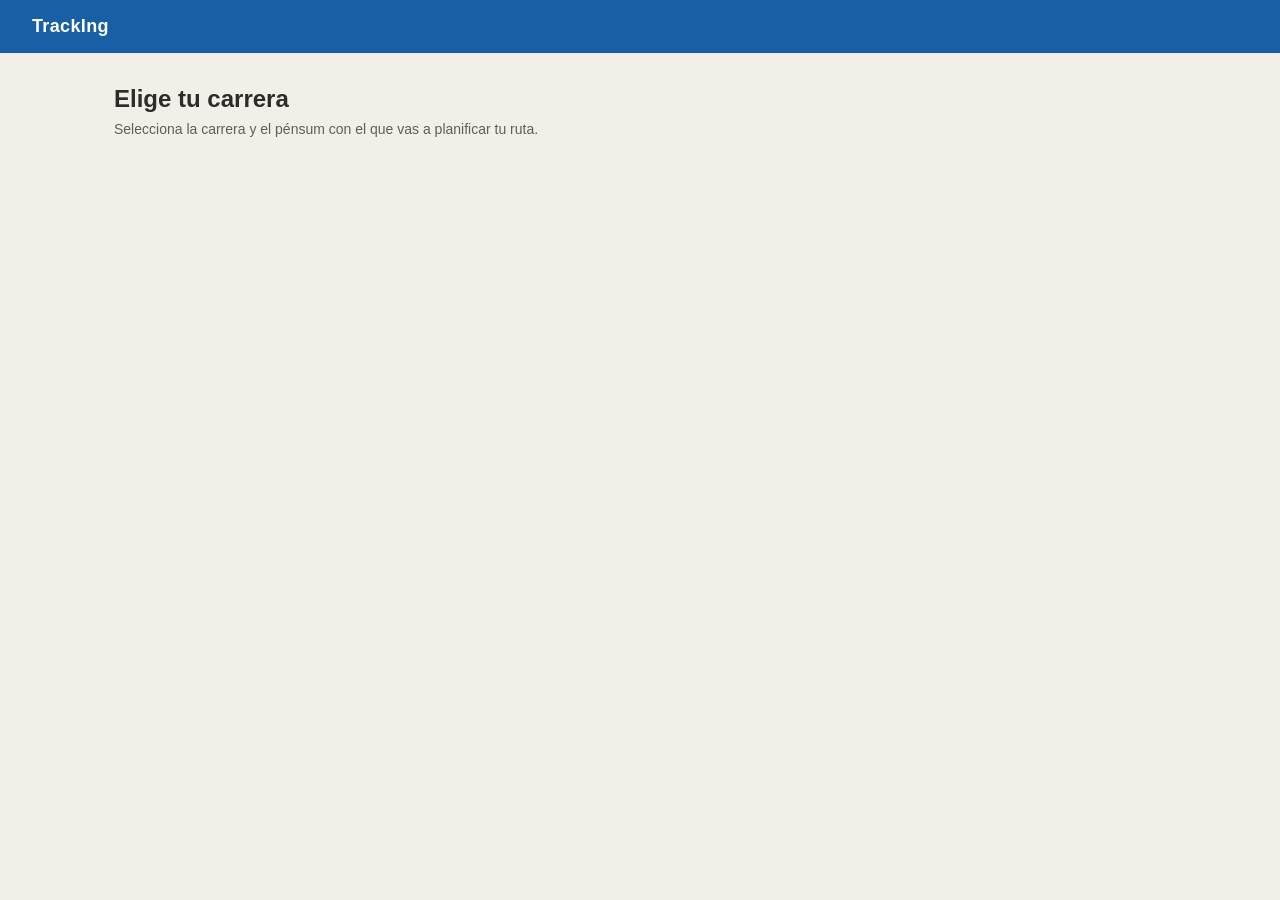
==== frontend/index.html @ 8aef82fd "front" ====
<!DOCTYPE html>
<html lang="es">
<head>
<meta charset="UTF-8">
<meta name="viewport" content="width=device-width, initial-scale=1.0">
<title>TrackIng</title>
<link rel="stylesheet" href="css/styles.css">
</head>
<body>

<header class="topbar">
  <span class="topbar-brand">TrackIng</span>
</header>

<main id="app">

  <section id="pantalla-carreras" class="pantalla">
    <h1>Elige tu carrera</h1>
    <p class="subtitulo">Selecciona la carrera y el pénsum con el que vas a planificar tu ruta.</p>
    <div id="lista-carreras" class="lista-carreras"></div>
  </section>

  <section id="pantalla-formulario" class="pantalla oculto">
    <button id="btn-volver-carreras" class="btn-volver">&larr; Cambiar carrera</button>
    <h1 id="titulo-formulario"></h1>

    <div class="campo">
      <label for="select-semestre">¿En qué semestre vas actualmente?</label>
      <select id="select-semestre"></select>
    </div>

    <div class="campo">
      <label>Marca los cursos que ya has ganado</label>
      <p class="ayuda">
        Al elegir tu semestre se marcan en verde, por defecto, todos los cursos obligatorios
        de semestres anteriores. Da click en cualquier curso para cambiar su estado
        (por ejemplo, si vas en sexto semestre pero todavía no ganas Física 1, quítale la marca:
        así el sistema sabe que la llevas atrasada).
      </p>
      <div id="grid-cursos"></div>
    </div>

    <div class="campo">
      <label for="input-promedio">Promedio acumulado (0-100)</label>
      <input type="number" id="input-promedio" min="0" max="100" step="0.01" placeholder="Ej. 78.5">
    </div>

    <div class="campo">
      <label>¿Cuál es tu objetivo?</label>
      <div id="opciones-modo" class="opciones-modo"></div>
    </div>

    <button id="btn-calcular" class="btn btn-primario">Calcular mi ruta</button>
    <p id="mensaje-error" class="mensaje-error oculto"></p>
  </section>

  <section id="pantalla-resultado" class="pantalla oculto">
    <button id="btn-volver-formulario" class="btn-volver">&larr; Editar datos</button>
    <h1>Tu ruta hasta cerrar la carrera</h1>
    <div id="resumen-plan" class="resumen-plan"></div>
    <div id="grid-resultado" class="grid-resultado"></div>
  </section>

</main>

<script src="js/app.js"></script>
</body>
</html>
---- frontend/css/styles.css ----
* {
  box-sizing: border-box;
  margin: 0;
  padding: 0;
}

body {
  font-family: -apple-system, BlinkMacSystemFont, "Segoe UI", Roboto, sans-serif;
  background-color: #f1efe8;
  color: #2c2c2a;
}

.oculto {
  display: none !important;
}

.topbar {
  background-color: #185fa5;
  color: #ffffff;
  padding: 16px 32px;
}

.topbar-brand {
  font-size: 18px;
  font-weight: 600;
  letter-spacing: 0.02em;
}

#app {
  max-width: 1100px;
  margin: 0 auto;
  padding: 32px 24px 64px;
}

.pantalla h1 {
  font-size: 24px;
  margin-bottom: 8px;
}

.subtitulo {
  color: #5f5e5a;
  font-size: 14px;
  margin-bottom: 24px;
}

.btn {
  border: none;
  border-radius: 8px;
  padding: 12px 24px;
  font-size: 15px;
  font-weight: 500;
  cursor: pointer;
  transition: opacity 0.15s ease;
}

.btn:hover {
  opacity: 0.85;
}

.btn:disabled {
  opacity: 0.4;
  cursor: not-allowed;
}

.btn-primario {
  background-color: #185fa5;
  color: #ffffff;
  margin-top: 8px;
}

.btn-volver {
  background: none;
  border: none;
  color: #185fa5;
  font-size: 14px;
  cursor: pointer;
  margin-bottom: 16px;
  padding: 0;
}

.lista-carreras {
  display: grid;
  grid-template-columns: repeat(auto-fill, minmax(240px, 1fr));
  gap: 16px;
}

.tarjeta-carrera {
  background-color: #ffffff;
  border-radius: 12px;
  padding: 20px;
  cursor: pointer;
  border: 1px solid #e5e3da;
  transition: border-color 0.15s ease, box-shadow 0.15s ease;
}

.tarjeta-carrera:hover {
  border-color: #185fa5;
  box-shadow: 0 1px 6px rgba(24, 95, 165, 0.15);
}

.tarjeta-carrera h3 {
  font-size: 16px;
  margin-bottom: 6px;
}

.tarjeta-carrera p {
  font-size: 13px;
  color: #5f5e5a;
}

.campo {
  background-color: #ffffff;
  border-radius: 12px;
  padding: 20px;
  margin-bottom: 16px;
}

.campo > label {
  display: block;
  font-size: 15px;
  font-weight: 500;
  margin-bottom: 10px;
}

.ayuda {
  font-size: 13px;
  color: #5f5e5a;
  margin-bottom: 16px;
  line-height: 1.5;
}

#select-semestre,
#input-promedio {
  width: 100%;
  max-width: 260px;
  padding: 10px;
  border-radius: 8px;
  border: 1px solid #d3d1c7;
  font-size: 14px;
}

#grid-cursos {
  display: flex;
  gap: 16px;
  overflow-x: auto;
  padding-bottom: 8px;
}

.columna-semestre {
  min-width: 220px;
  background-color: #f8f7f2;
  border-radius: 10px;
  padding: 14px;
  flex-shrink: 0;
}

.columna-semestre h4 {
  font-size: 12px;
  font-weight: 600;
  color: #5f5e5a;
  text-transform: uppercase;
  letter-spacing: 0.03em;
  margin-bottom: 10px;
  text-align: center;
}

.curso {
  border-radius: 8px;
  padding: 10px 12px;
  margin-bottom: 8px;
  cursor: pointer;
  font-size: 13px;
  line-height: 1.4;
  border: 1px solid transparent;
  transition: background-color 0.15s ease, border-color 0.15s ease;
}

.curso:last-child {
  margin-bottom: 0;
}

.curso .curso-codigo {
  font-size: 11px;
  opacity: 0.75;
  display: block;
  margin-bottom: 2px;
}

.curso-optativo::after {
  content: "optativo";
  display: inline-block;
  font-size: 10px;
  opacity: 0.65;
  margin-left: 6px;
}

.curso-pendiente {
  background-color: #e6f1fb;
  color: #0c447c;
  border-color: #b5d4f4;
}

.curso-marcado {
  background-color: #97c459;
  color: #173404;
  border-color: #639922;
}

.opciones-modo {
  display: grid;
  grid-template-columns: repeat(auto-fit, minmax(200px, 1fr));
  gap: 12px;
}

.opcion-modo {
  border: 1px solid #d3d1c7;
  border-radius: 10px;
  padding: 14px;
  cursor: pointer;
  transition: border-color 0.15s ease, background-color 0.15s ease;
}

.opcion-modo:hover {
  border-color: #185fa5;
}

.opcion-modo.seleccionada {
  border-color: #185fa5;
  background-color: #e6f1fb;
}

.opcion-modo h4 {
  font-size: 14px;
  margin-bottom: 4px;
}

.opcion-modo p {
  font-size: 12px;
  color: #5f5e5a;
}

.mensaje-error {
  background-color: #fbe8e6;
  color: #8a2c22;
  border: 1px solid #f0b8b0;
  border-radius: 8px;
  padding: 12px 16px;
  margin-top: 16px;
  font-size: 14px;
}

.resumen-plan {
  background-color: #ffffff;
  border-radius: 12px;
  padding: 20px;
  margin-bottom: 24px;
}

.resumen-plan p {
  font-size: 14px;
  margin-bottom: 8px;
  line-height: 1.6;
}

.resumen-plan .etiqueta {
  font-weight: 600;
}

.badge-ok {
  color: #3d7a1a;
  font-weight: 600;
}

.badge-warn {
  color: #ba7517;
  font-weight: 600;
}

.lista-atrasados {
  margin-top: 8px;
  font-size: 13px;
  color: #5f5e5a;
}

.lista-atrasados li {
  margin-left: 20px;
}

.grid-resultado {
  display: flex;
  gap: 16px;
  overflow-x: auto;
  padding-bottom: 16px;
}

.columna-periodo {
  min-width: 240px;
  background-color: #ffffff;
  border-radius: 12px;
  padding: 16px;
  flex-shrink: 0;
}

.columna-periodo h4 {
  font-size: 13px;
  font-weight: 600;
  color: #185fa5;
  margin-bottom: 4px;
}

.columna-periodo .totales {
  font-size: 11px;
  color: #888780;
  margin-bottom: 12px;
}

.curso-resultado {
  border-radius: 8px;
  padding: 10px 12px;
  margin-bottom: 8px;
  font-size: 13px;
  line-height: 1.4;
  background-color: #e6f1fb;
  color: #0c447c;
  border: 1px solid #b5d4f4;
}

.curso-resultado.atrasado {
  background-color: #fac775;
  color: #412402;
  border-color: #ba7517;
}

.curso-resultado .curso-codigo {
  font-size: 11px;
  opacity: 0.75;
  display: block;
  margin-bottom: 2px;
}

.curso-resultado .badge-atrasado {
  display: block;
  font-size: 10px;
  font-weight: 600;
  margin-top: 4px;
}
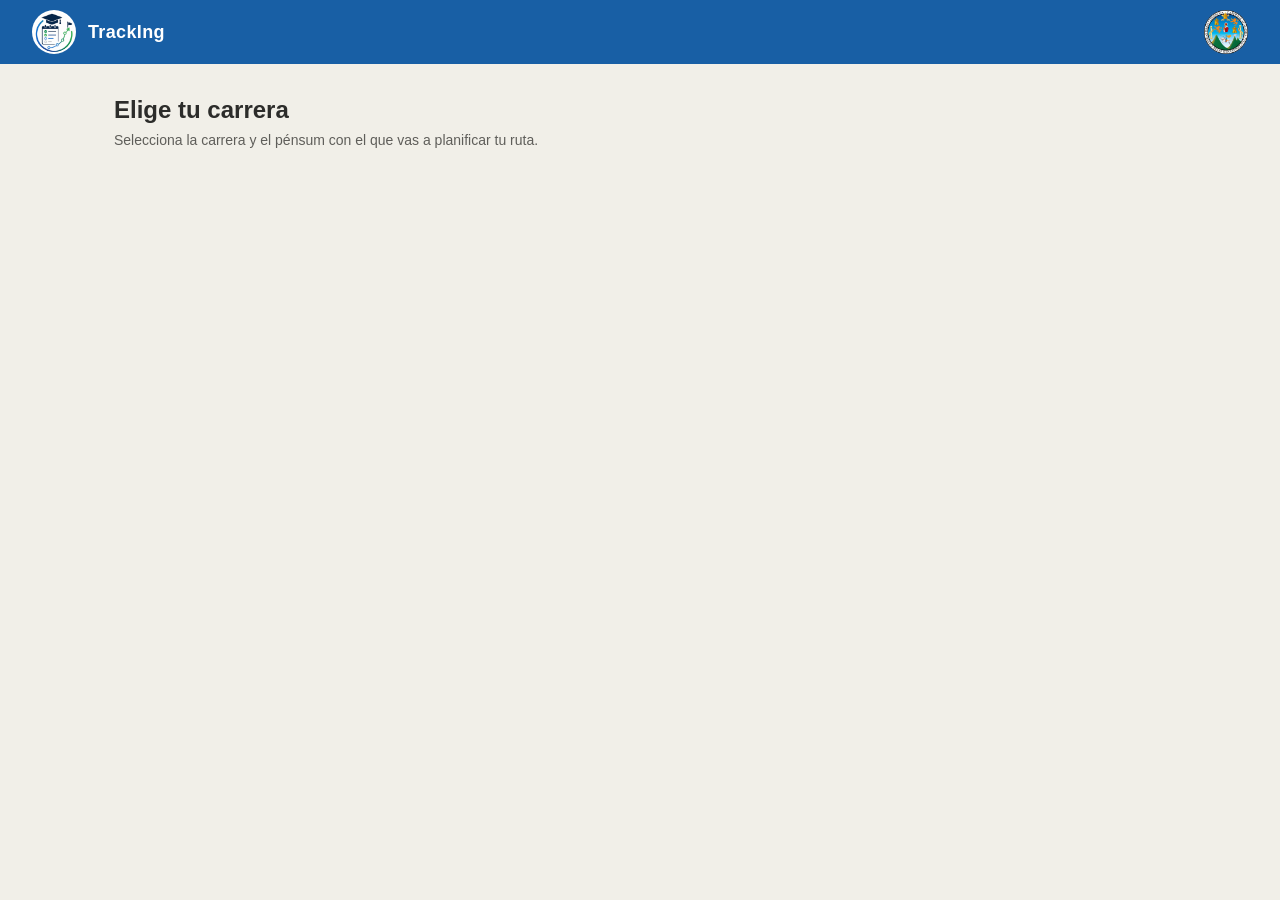
==== commit 7bbe9617: "imagenes y boton" ====
--- a/frontend/index.html
+++ b/frontend/index.html
@@ -4,12 +4,20 @@
 <meta charset="UTF-8">
 <meta name="viewport" content="width=device-width, initial-scale=1.0">
 <title>TrackIng</title>
+<link rel="icon" type="image/png" sizes="32x32" href="img/favicon-32.png">
+<link rel="icon" type="image/png" sizes="64x64" href="img/favicon.png">
+<link rel="shortcut icon" href="img/favicon.ico">
+<link rel="apple-touch-icon" href="img/logo_trackIng_icono.png">
 <link rel="stylesheet" href="css/styles.css">
 </head>
 <body>
 
 <header class="topbar">
-  <span class="topbar-brand">TrackIng</span>
+  <div class="topbar-marca">
+    <img src="img/logo_trackIng_icono.png" alt="Logo de TrackIng" class="topbar-logo">
+    <span class="topbar-brand">TrackIng</span>
+  </div>
+  <img src="img/logo_usac.png" alt="Universidad de San Carlos de Guatemala" class="topbar-usac">
 </header>
 
 <main id="app">
@@ -25,7 +33,8 @@
     <h1 id="titulo-formulario"></h1>
 
     <div class="campo">
-      <label for="select-semestre">¿En qué semestre vas actualmente?</label>
+      <label for="select-semestre">¿Dónde vas actualmente?</label>
+      <p class="ayuda">Elige tu semestre, o el periodo de vacaciones que sigue al semestre que ya terminaste.</p>
       <select id="select-semestre"></select>
     </div>
 
@@ -37,7 +46,21 @@
         (por ejemplo, si vas en sexto semestre pero todavía no ganas Física 1, quítale la marca:
         así el sistema sabe que la llevas atrasada).
       </p>
+      <div class="modo-marcado">
+        <label><input type="radio" name="modo-marcado" value="ganados" checked> Marcar cursos ganados</label>
+        <label><input type="radio" name="modo-marcado" value="no-semestre"> No quiero llevarlo en semestre (solo en vacaciones)</label>
+        <label><input type="radio" name="modo-marcado" value="no-vacaciones"> No quiero llevarlo en vacaciones (solo en semestre)</label>
+        <label><input type="radio" name="modo-marcado" value="descartar"> Descartar curso (no lo quiero llevar nunca)</label>
+      </div>
+      <p class="ayuda">Con las opciones de "no quiero llevarlo" das click en un curso para reservarlo a un solo tipo de periodo; "Descartar" lo saca del plan por completo. Un curso solo para vacaciones tiene que estar en la oferta vacacional. El punto <span class="punto-obligatorio">●</span> indica que el curso es obligatorio.</p>
       <div id="grid-cursos"></div>
+    </div>
+
+    <div class="campo oculto" id="campo-idiomas">
+      <label class="check-idiomas">
+        <input type="checkbox" id="check-idiomas"> Quiero cursar los idiomas técnicos
+      </label>
+      <p class="ayuda">Si no lo marcas, los idiomas técnicos no se incluyen y el sistema completa los créditos con otros cursos más convenientes.</p>
     </div>
 
     <div class="campo">
@@ -50,7 +73,10 @@
       <div id="opciones-modo" class="opciones-modo"></div>
     </div>
 
-    <button id="btn-calcular" class="btn btn-primario">Calcular mi ruta</button>
+    <div class="acciones-formulario">
+      <button id="btn-calcular" class="btn btn-primario">Calcular mi ruta</button>
+      <button id="btn-limpiar" class="btn btn-secundario" type="button">Limpiar campos</button>
+    </div>
     <p id="mensaje-error" class="mensaje-error oculto"></p>
   </section>
 
@@ -59,10 +85,13 @@
     <h1>Tu ruta hasta cerrar la carrera</h1>
     <div id="resumen-plan" class="resumen-plan"></div>
     <div id="grid-resultado" class="grid-resultado"></div>
+    <div class="acciones-formulario">
+      <button id="btn-limpiar-resultado" class="btn btn-secundario" type="button">Limpiar y hacer otra ruta</button>
+    </div>
   </section>
 
 </main>
 
 <script src="js/app.js"></script>
 </body>
-</html>
+</html>
--- a/frontend/css/styles.css
+++ b/frontend/css/styles.css
@@ -17,7 +17,32 @@
 .topbar {
   background-color: #185fa5;
   color: #ffffff;
-  padding: 16px 32px;
+  padding: 10px 32px;
+  display: flex;
+  align-items: center;
+  justify-content: space-between;
+  gap: 16px;
+}
+
+.topbar-marca {
+  display: flex;
+  align-items: center;
+  gap: 12px;
+}
+
+.topbar-logo {
+  height: 44px;
+  width: 44px;
+  border-radius: 50%;
+  background-color: #ffffff;
+  padding: 2px;
+  object-fit: contain;
+}
+
+.topbar-usac {
+  height: 44px;
+  width: 44px;
+  object-fit: contain;
 }
 
 .topbar-brand {
@@ -344,3 +369,75 @@
   font-weight: 600;
   margin-top: 4px;
 }
+
+.modo-marcado {
+  display: flex;
+  flex-direction: column;
+  gap: 6px;
+  font-size: 14px;
+  margin-bottom: 14px;
+}
+
+.check-idiomas {
+  display: flex;
+  align-items: center;
+  gap: 8px;
+  cursor: pointer;
+}
+
+.curso-excluido {
+  background-color: #f1efe8;
+  color: #888780;
+  border-color: #b4b2a9;
+  text-decoration: line-through;
+}
+
+.curso-excluido-arrastre {
+  background-color: #f7f6f2;
+  color: #a3a29b;
+  border-style: dashed;
+}
+
+.curso-resultado .etiqueta-tipo {
+  display: block;
+  font-size: 10px;
+  opacity: 0.7;
+  margin-top: 4px;
+}
+
+.aviso-plan {
+  color: #ba7517;
+  font-size: 13px;
+  margin-top: 8px;
+}
+
+.punto-obligatorio {
+  color: #d85a30;
+  font-size: 10px;
+}
+
+.etiqueta-restriccion {
+  display: block;
+  font-size: 10px;
+  font-weight: 600;
+  margin-top: 3px;
+}
+
+.acciones-formulario {
+  display: flex;
+  flex-wrap: wrap;
+  gap: 12px;
+  align-items: center;
+}
+
+.btn-secundario {
+  background-color: #ffffff;
+  color: #185fa5;
+  border: 1px solid #185fa5;
+  margin-top: 8px;
+}
+
+@media (max-width: 480px) {
+  .topbar { padding: 10px 16px; }
+  .topbar-logo, .topbar-usac { height: 38px; width: 38px; }
+}
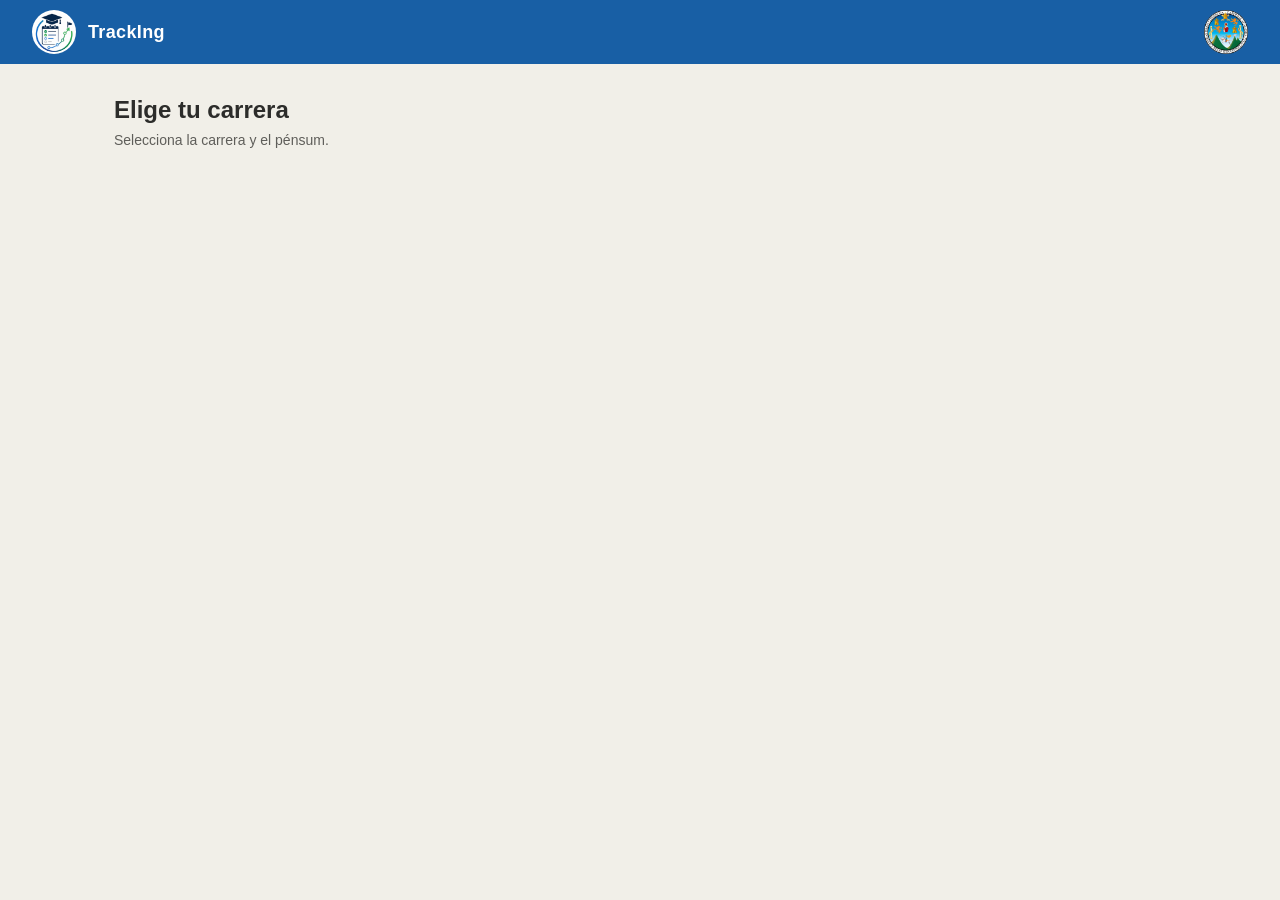
==== commit e74bc02d: "limpiar" ====
--- a/frontend/index.html
+++ b/frontend/index.html
@@ -24,7 +24,7 @@
 
   <section id="pantalla-carreras" class="pantalla">
     <h1>Elige tu carrera</h1>
-    <p class="subtitulo">Selecciona la carrera y el pénsum con el que vas a planificar tu ruta.</p>
+    <p class="subtitulo">Selecciona la carrera y el pénsum.</p>
     <div id="lista-carreras" class="lista-carreras"></div>
   </section>
 
@@ -41,26 +41,24 @@
     <div class="campo">
       <label>Marca los cursos que ya has ganado</label>
       <p class="ayuda">
-        Al elegir tu semestre se marcan en verde, por defecto, todos los cursos obligatorios
-        de semestres anteriores. Da click en cualquier curso para cambiar su estado
-        (por ejemplo, si vas en sexto semestre pero todavía no ganas Física 1, quítale la marca:
-        así el sistema sabe que la llevas atrasada).
+        Al elegir tu semestre se marcan en verde
+       
       </p>
       <div class="modo-marcado">
         <label><input type="radio" name="modo-marcado" value="ganados" checked> Marcar cursos ganados</label>
-        <label><input type="radio" name="modo-marcado" value="no-semestre"> No quiero llevarlo en semestre (solo en vacaciones)</label>
-        <label><input type="radio" name="modo-marcado" value="no-vacaciones"> No quiero llevarlo en vacaciones (solo en semestre)</label>
-        <label><input type="radio" name="modo-marcado" value="descartar"> Descartar curso (no lo quiero llevar nunca)</label>
+        <label><input type="radio" name="modo-marcado" value="no-semestre"> solo vacaciones</label>
+        <label><input type="radio" name="modo-marcado" value="no-vacaciones"> solo semestre</label>
+        <label><input type="radio" name="modo-marcado" value="descartar"> No se llevara nunca</label>
       </div>
-      <p class="ayuda">Con las opciones de "no quiero llevarlo" das click en un curso para reservarlo a un solo tipo de periodo; "Descartar" lo saca del plan por completo. Un curso solo para vacaciones tiene que estar en la oferta vacacional. El punto <span class="punto-obligatorio">●</span> indica que el curso es obligatorio.</p>
+      <p class="ayuda">Con la opción de "no quiero llevarlo nunca" hace que al moomento de trazar la ruta no aparezca<span class="punto-obligatorio">●</span> indica que el curso es obligatorio.</p>
       <div id="grid-cursos"></div>
     </div>
 
     <div class="campo oculto" id="campo-idiomas">
       <label class="check-idiomas">
-        <input type="checkbox" id="check-idiomas"> Quiero cursar los idiomas técnicos
+        <input type="checkbox" id="check-idiomas"> Cursar los idiomas técnicos
       </label>
-      <p class="ayuda">Si no lo marcas, los idiomas técnicos no se incluyen y el sistema completa los créditos con otros cursos más convenientes.</p>
+      <p class="ayuda">si no se marca no se toman en la ruta los idiomas tecnicos y el sistema completa los créditos con otros cursos</p>
     </div>
 
     <div class="campo">
@@ -75,7 +73,7 @@
 
     <div class="acciones-formulario">
       <button id="btn-calcular" class="btn btn-primario">Calcular mi ruta</button>
-      <button id="btn-limpiar" class="btn btn-secundario" type="button">Limpiar campos</button>
+      <button id="btn-limpiar" class="btn btn-secundario" type="button">Limpiar</button>
     </div>
     <p id="mensaje-error" class="mensaje-error oculto"></p>
   </section>
